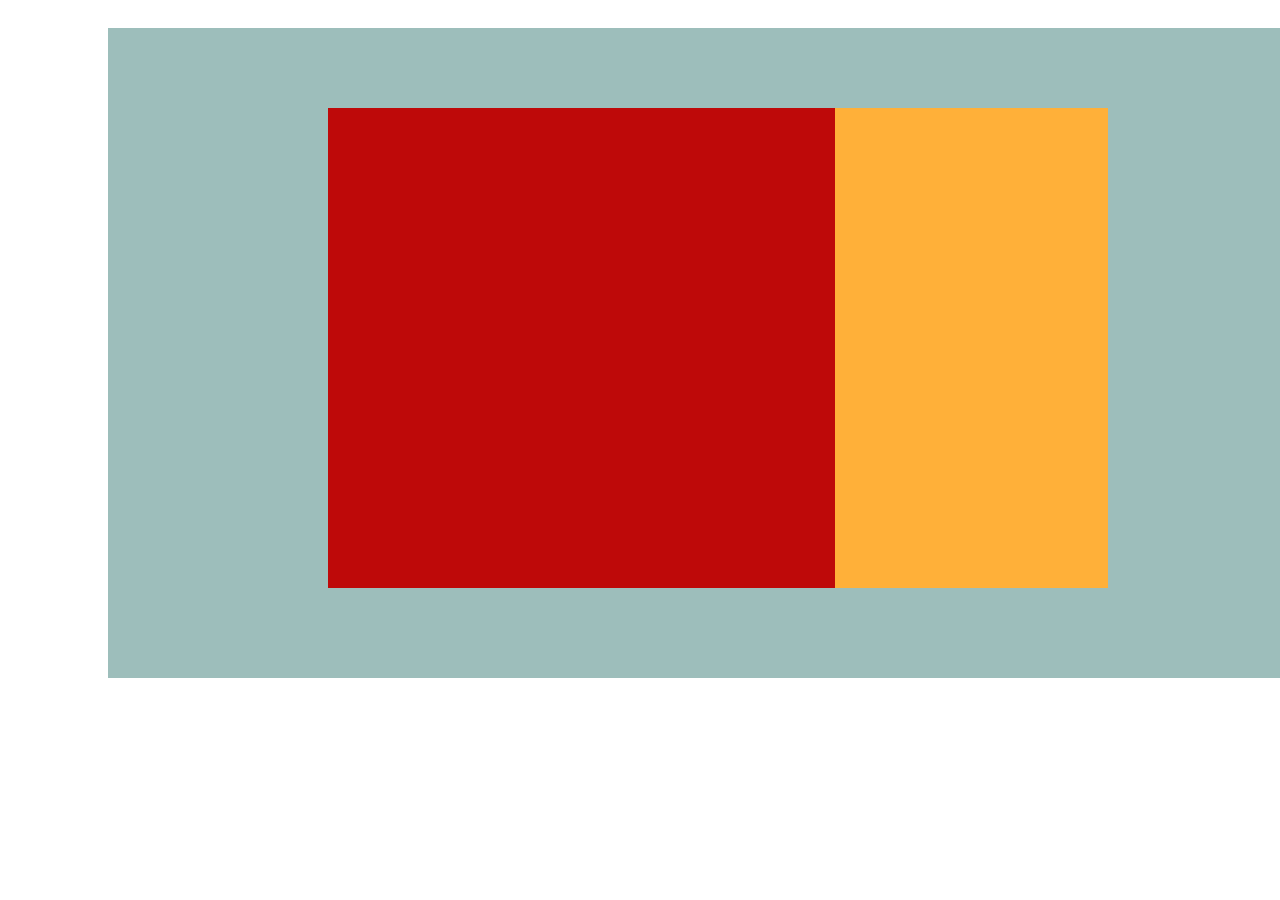
==== index2.html @ 485c0485 "project structure added" ====
<!DOCTYPE html>
<html lang="en">
<head>
    <meta charset="UTF-8">
    <meta name="viewport" content="width=device-width, initial-scale=1.0">
    <title>Document</title>
    <link rel="stylesheet" href="/style/style2.css">
</head>
<body>
    <div class="main_body"></div>
    <section>
       <div class="container"></div> 
        
    

</section>  
</body>
</html>
---- style/style2.css ----
.main_body {
    width: 1250px;
    height: 650px;
    margin-top: 20px;
    margin-left: 100px;
    background: #9DBEBB; 
    position: absolute;
    display: flex;
    
}

.container {
    width:700px ;
    height: 400px; 
    top: 100px;
    margin-left: 320px;
    padding: 40px;
    position: relative;
    display: flex;
    flex-direction: column;
    background-image:linear-gradient( 90deg,
     #BE0909 0%,
     #BE0909 65%, 
     #FFB039 65%,
     #FFB039 100%
     );
              
}
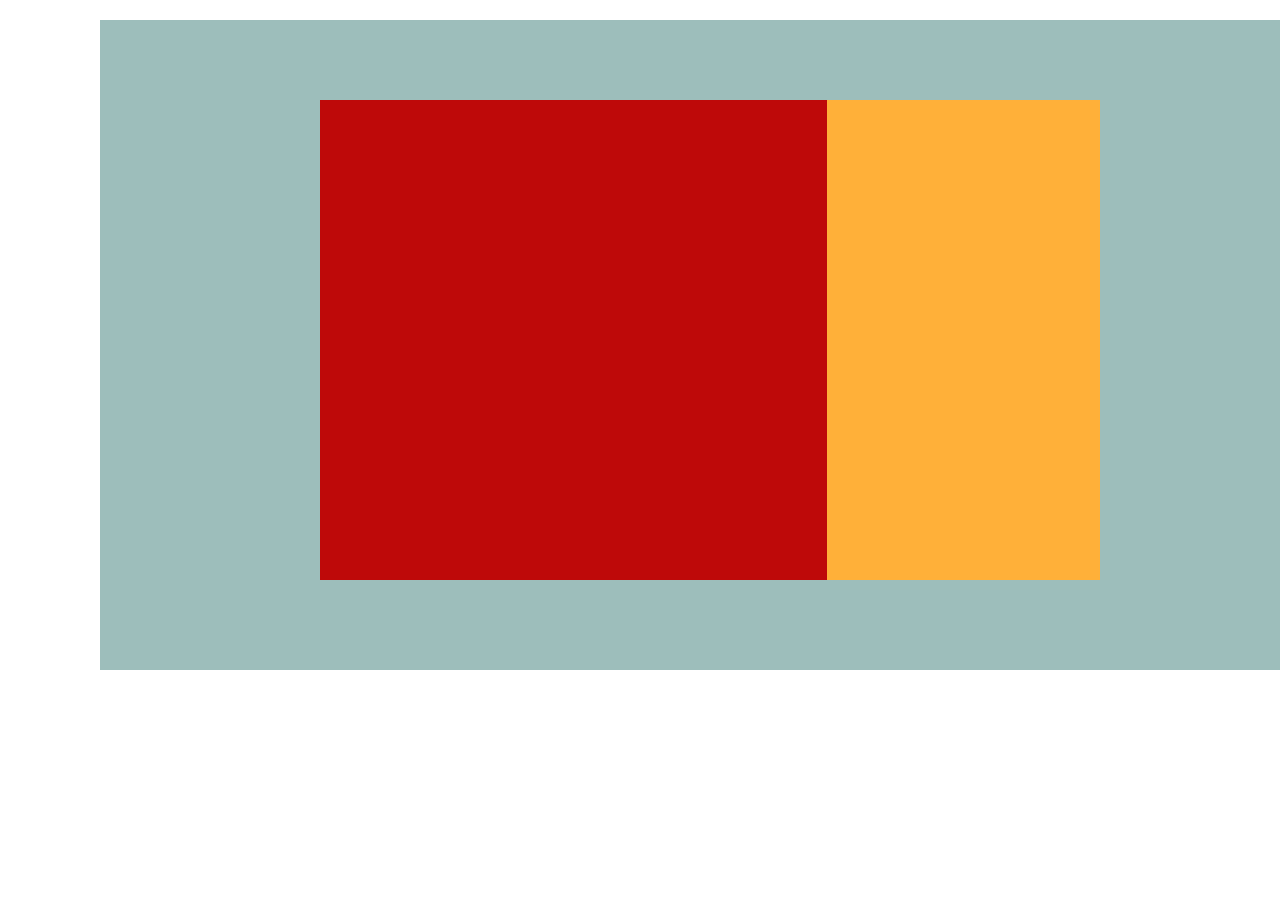
==== commit 3adb7276: "normalise2.css added to index2.html" ====
--- a/index2.html
+++ b/index2.html
@@ -4,6 +4,7 @@
     <meta charset="UTF-8">
     <meta name="viewport" content="width=device-width, initial-scale=1.0">
     <title>Document</title>
+    <link rel="stylesheet" href="/style/normalise2.css">
     <link rel="stylesheet" href="/style/style2.css">
 </head>
 <body>
--- a/style/normalise2.css
+++ b/style/normalise2.css
@@ -0,0 +1,350 @@
+/*! normalize.css v8.0.1 | MIT License | github.com/necolas/normalize.css */
+
+/* Document
+   ========================================================================== */
+
+/**
+ * 1. Correct the line height in all browsers.
+ * 2. Prevent adjustments of font size after orientation changes in iOS.
+ */
+
+ html {
+    line-height: 1.15; /* 1 */
+    -webkit-text-size-adjust: 100%; /* 2 */
+  }
+  
+  /* Sections
+     ========================================================================== */
+  
+  /**
+   * Remove the margin in all browsers.
+   */
+  
+  body {
+    margin: 0;
+  }
+  
+  /**
+   * Render the `main` element consistently in IE.
+   */
+  
+  main {
+    display: block;
+  }
+  
+  /**
+   * Correct the font size and margin on `h1` elements within `section` and
+   * `article` contexts in Chrome, Firefox, and Safari.
+   */
+  
+  h1 {
+    font-size: 2em;
+    margin: 0.67em 0;
+  }
+  
+  /* Grouping content
+     ========================================================================== */
+  
+  /**
+   * 1. Add the correct box sizing in Firefox.
+   * 2. Show the overflow in Edge and IE.
+   */
+  
+  hr {
+    box-sizing: content-box; /* 1 */
+    height: 0; /* 1 */
+    overflow: visible; /* 2 */
+  }
+  
+  /**
+   * 1. Correct the inheritance and scaling of font size in all browsers.
+   * 2. Correct the odd `em` font sizing in all browsers.
+   */
+  
+  pre {
+    font-family: monospace, monospace; /* 1 */
+    font-size: 1em; /* 2 */
+  }
+  
+  /* Text-level semantics
+     ========================================================================== */
+  
+  /**
+   * Remove the gray background on active links in IE 10.
+   */
+  
+  a {
+    background-color: transparent;
+  }
+  
+  /**
+   * 1. Remove the bottom border in Chrome 57-
+   * 2. Add the correct text decoration in Chrome, Edge, IE, Opera, and Safari.
+   */
+  
+  abbr[title] {
+    border-bottom: none; /* 1 */
+    text-decoration: underline; /* 2 */
+    text-decoration: underline dotted; /* 2 */
+  }
+  
+  /**
+   * Add the correct font weight in Chrome, Edge, and Safari.
+   */
+  
+  b,
+  strong {
+    font-weight: bolder;
+  }
+  
+  /**
+   * 1. Correct the inheritance and scaling of font size in all browsers.
+   * 2. Correct the odd `em` font sizing in all browsers.
+   */
+  
+  code,
+  kbd,
+  samp {
+    font-family: monospace, monospace; /* 1 */
+    font-size: 1em; /* 2 */
+  }
+  
+  /**
+   * Add the correct font size in all browsers.
+   */
+  
+  small {
+    font-size: 80%;
+  }
+  
+  /**
+   * Prevent `sub` and `sup` elements from affecting the line height in
+   * all browsers.
+   */
+  
+  sub,
+  sup {
+    font-size: 75%;
+    line-height: 0;
+    position: relative;
+    vertical-align: baseline;
+  }
+  
+  sub {
+    bottom: -0.25em;
+  }
+  
+  sup {
+    top: -0.5em;
+  }
+  
+  /* Embedded content
+     ========================================================================== */
+  
+  /**
+   * Remove the border on images inside links in IE 10.
+   */
+  
+  img {
+    border-style: none;
+  }
+  
+  /* Forms
+     ========================================================================== */
+  
+  /**
+   * 1. Change the font styles in all browsers.
+   * 2. Remove the margin in Firefox and Safari.
+   */
+  
+  button,
+  input,
+  optgroup,
+  select,
+  textarea {
+    font-family: inherit; /* 1 */
+    font-size: 100%; /* 1 */
+    line-height: 1.15; /* 1 */
+    margin: 0; /* 2 */
+  }
+  
+  /**
+   * Show the overflow in IE.
+   * 1. Show the overflow in Edge.
+   */
+  
+  button,
+  input { /* 1 */
+    overflow: visible;
+  }
+  
+  /**
+   * Remove the inheritance of text transform in Edge, Firefox, and IE.
+   * 1. Remove the inheritance of text transform in Firefox.
+   */
+  
+  button,
+  select { /* 1 */
+    text-transform: none;
+  }
+  
+  /**
+   * Correct the inability to style clickable types in iOS and Safari.
+   */
+  
+  button, 
+      [type="button"],
+  [type="reset"],
+  [type="submit"] {
+    -webkit-appearance: button;
+  }
+  
+  /**
+   * Remove the inner border and padding in Firefox.
+   */
+  
+  button::-moz-focus-inner,
+  [type="button"]::-moz-focus-inner,
+  [type="reset"]::-moz-focus-inner,
+  [type="submit"]::-moz-focus-inner {
+    border-style: none;
+    padding: 0;
+  }
+  
+  /**
+   * Restore the focus styles unset by the previous rule.
+   */
+  
+  button:-moz-focusring,
+  [type="button"]:-moz-focusring,
+  [type="reset"]:-moz-focusring,
+  [type="submit"]:-moz-focusring {
+    outline: 1px dotted ButtonText;
+  }
+  
+  /**
+   * Correct the padding in Firefox.
+   */
+  
+  fieldset {
+    padding: 0.35em 0.75em 0.625em;
+  }
+  
+  /**
+   * 1. Correct the text wrapping in Edge and IE.
+   * 2. Correct the color inheritance from `fieldset` elements in IE.
+   * 3. Remove the padding so developers are not caught out when they zero out
+   *    `fieldset` elements in all browsers.
+   */
+  
+  legend {
+    box-sizing: border-box; /* 1 */
+    color: inherit; /* 2 */
+    display: table; /* 1 */
+    max-width: 100%; /* 1 */
+    padding: 0; /* 3 */
+    white-space: normal; /* 1 */
+  }
+  
+  /**
+   * Add the correct vertical alignment in Chrome, Firefox, and Opera.
+   */
+  
+  progress {
+    vertical-align: baseline;
+  }
+  
+  /**
+   * Remove the default vertical scrollbar in IE 10+.
+   */
+  
+  textarea {
+    overflow: auto;
+  }
+  
+  /**
+   * 1. Add the correct box sizing in IE 10.
+   * 2. Remove the padding in IE 10.
+   */
+  
+  [type="checkbox"],
+  [type="radio"] {
+    box-sizing: border-box; /* 1 */
+    padding: 0; /* 2 */
+  }
+  
+  /**
+   * Correct the cursor style of increment and decrement buttons in Chrome.
+   */
+  
+  [type="number"]::-webkit-inner-spin-button,
+  [type="number"]::-webkit-outer-spin-button {
+    height: auto;
+  }
+  
+  /**
+   * 1. Correct the odd appearance in Chrome and Safari.
+   * 2. Correct the outline style in Safari.
+   */
+  
+  [type="search"] {
+    -webkit-appearance: textfield; /* 1 */
+    outline-offset: -2px; /* 2 */
+  }
+  
+  /**
+   * Remove the inner padding in Chrome and Safari on macOS.
+   */
+  
+  [type="search"]::-webkit-search-decoration {
+    -webkit-appearance: none;
+  }
+  
+  /**
+   * 1. Correct the inability to style clickable types in iOS and Safari.
+   * 2. Change font properties to `inherit` in Safari.
+   */
+  
+  ::-webkit-file-upload-button {
+    -webkit-appearance: button; /* 1 */
+    font: inherit; /* 2 */
+  }
+  
+  /* Interactive
+     ========================================================================== */
+  
+  /*
+   * Add the correct display in Edge, IE 10+, and Firefox.
+   */
+  
+  details {
+    display: block;
+  }
+  
+  /*
+   * Add the correct display in all browsers.
+   */
+  
+  summary {
+    display: list-item;
+  }
+  
+  /* Misc
+     ========================================================================== */
+  
+  /**
+   * Add the correct display in IE 10+.
+   */
+  
+  template {
+    display: none;
+  }
+  
+  /**
+   * Add the correct display in IE 10.
+   */
+  
+  [hidden] {
+    display: none;
+  }
+  --- a/style/style2.css
+++ b/style/style2.css
@@ -1,5 +1,4 @@
-
-    
+   
 .main_body {
     width: 1250px;
     height: 650px;
@@ -7,8 +6,7 @@
     margin-left: 100px;
     background: #9DBEBB; 
     position: absolute;
-    display: flex;
-    
+    display: flex;   
 }
 
 .container {
@@ -25,7 +23,6 @@
      #BE0909 65%, 
      #FFB039 65%,
      #FFB039 100%
-     );
-              
+     );             
 }
    
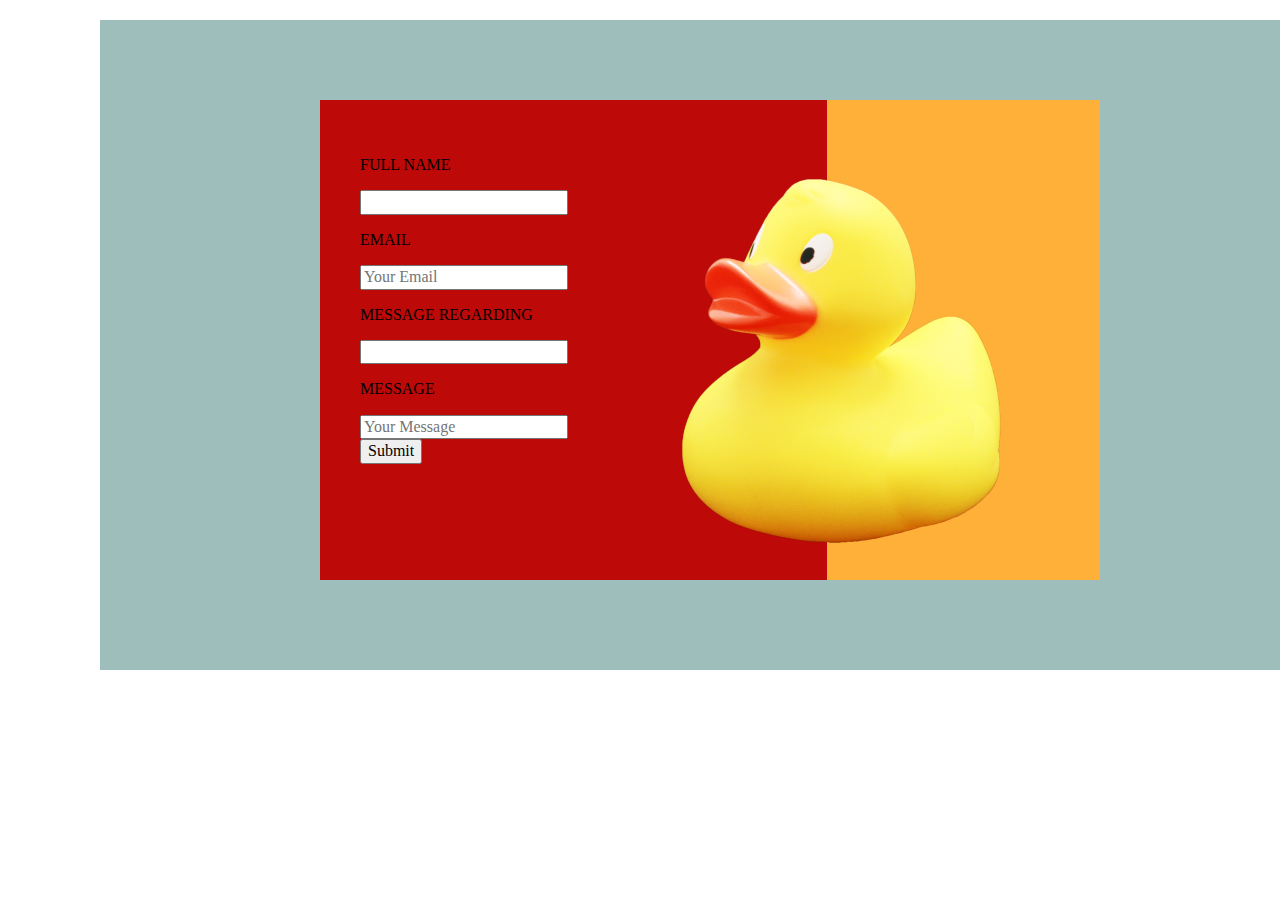
==== commit 67bdabb5: "changes in project structure" ====
--- a/index2.html
+++ b/index2.html
@@ -10,10 +10,28 @@
 <body>
     <div class="main_body"></div>
     <section>
-       <div class="container"></div> 
-        
+       <div class="container">
+        <div class="left">
+            <div class="formbox">
+             <form action="" method="post">
+                <p>FULL NAME</p>
+                <input type="text">
+                <p>EMAIL</p>
+                <input type="text" placeholder="Your Email">
+                <p>MESSAGE REGARDING</p>
+                <input type="text">
+                <p>MESSAGE</p>
+                <input type="text" placeholder="Your Message">
+                <div class="submit">
+                    <button type="submit" name="submit">Submit</button>   
+                    </div>
+
+             </form>   
+        </div>
+        </div>
+        <div class="right"></div>
     
-
+</div> 
 </section>  
 </body>
 </html>--- a/style/style2.css
+++ b/style/style2.css
@@ -26,3 +26,11 @@
      );             
 }
    
+.right {
+    background: url(/image/hiclipart\ 2.png);
+    width: 543px;
+    height: 474px;
+    position: absolute;
+    margin-left: 210px;
+    top: 20px;   
+}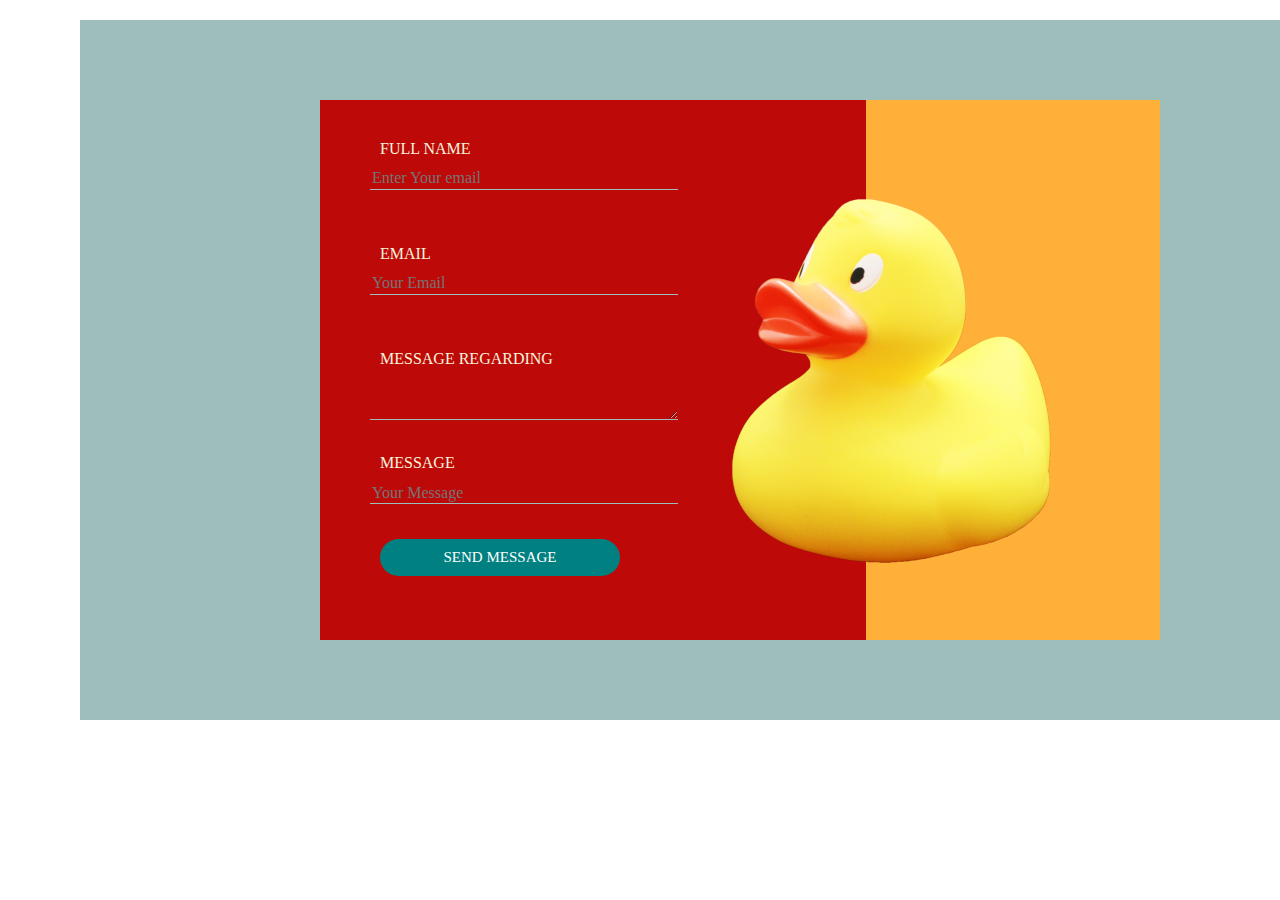
==== commit 074bce8b: "styles added to the fields and button" ====
--- a/index2.html
+++ b/index2.html
@@ -12,26 +12,42 @@
     <section>
        <div class="container">
         <div class="left">
-            <div class="formbox">
-             <form action="" method="post">
-                <p>FULL NAME</p>
-                <input type="text">
-                <p>EMAIL</p>
-                <input type="text" placeholder="Your Email">
-                <p>MESSAGE REGARDING</p>
-                <input type="text">
-                <p>MESSAGE</p>
-                <input type="text" placeholder="Your Message">
+            
+            
+            <form>
+               <div class="formbox">
+
+                <div class="fields">
+                    <label>FULL NAME </label>
+                 <input type="text" class="input" placeholder="Enter Your email">     
+                    </div>
+                
+                    <div class="fields">
+                    <label>EMAIL </label>
+                <input type="text" class="input" placeholder="Your Email">
+            </div>
+
+                <div class="fields">
+                <label>MESSAGE REGARDING </label>
+                <textarea class="textarea"></textarea>
+            </div>
+
+                <div class="fields">
+                <label>MESSAGE </label>
+                <input type="text" class="input" placeholder="Your Message">
+             </div>
+
                 <div class="submit">
-                    <button type="submit" name="submit">Submit</button>   
+                    <button type="submit" name="submit">SEND MESSAGE</button>   
                     </div>
+                </div> 
+                </form>   
+           
+        </div> 
+        <div class="right"></div>
+        
 
-             </form>   
-        </div>
-        </div>
-        <div class="right"></div>
-    
-</div> 
+    </div>
 </section>  
 </body>
 </html>--- a/style/style2.css
+++ b/style/style2.css
@@ -1,20 +1,20 @@
    
 .main_body {
-    width: 1250px;
-    height: 650px;
+    width: 1350px;
+    height: 700px;
     margin-top: 20px;
-    margin-left: 100px;
+    margin-left: 80px;
     background: #9DBEBB; 
     position: absolute;
     display: flex;   
 }
 
 .container {
-    width:700px ;
-    height: 400px; 
+    width:800px ;
+    height:500px; 
     top: 100px;
     margin-left: 320px;
-    padding: 40px;
+    padding: 20px;
     position: relative;
     display: flex;
     flex-direction: column;
@@ -25,12 +25,70 @@
      #FFB039 100%
      );             
 }
+ 
+.fields   {
+    margin-left:20px;
+    padding: 10px;
+    font-weight: normal;
+    font-style:normal;
+    color: beige;  
+    position: relative;     
+}   
+
+label {
+   display: flex;
+   padding: 10px;
+   font-weight:20px;
+   font-style: normal;
    
+}
+
+input {
+    margin-bottom: 25px;
+}
+
+.fields input {
+    width: 40%;
+    background: transparent;
+    border: none;
+    outline: none;
+    resize: none;
+    border-bottom: 1px solid #9DBEBB;   
+    color: aliceblue;
+}
+
+.fields textarea {
+    width: 40%;
+    background: transparent;
+    border: none;
+    outline: none;
+    border-bottom: 1px solid #9DBEBB;
+}
+
+button {
+    width: 30%;
+    margin-left: 40px;
+    padding:10px 20px;
+    font-size:15px;
+    border: none;
+    outline: none;
+    border-radius: 20px;
+    background: teal;
+    color: #fff;
+    cursor: pointer;
+    outline: none;
+}
+
+button:hover {
+    background: #FFB039;
+    color: teal;
+}
+
 .right {
     background: url(/image/hiclipart\ 2.png);
     width: 543px;
     height: 474px;
     position: absolute;
-    margin-left: 210px;
-    top: 20px;   
-}+    margin-left: 280px;
+    margin-top: 20px;     
+}
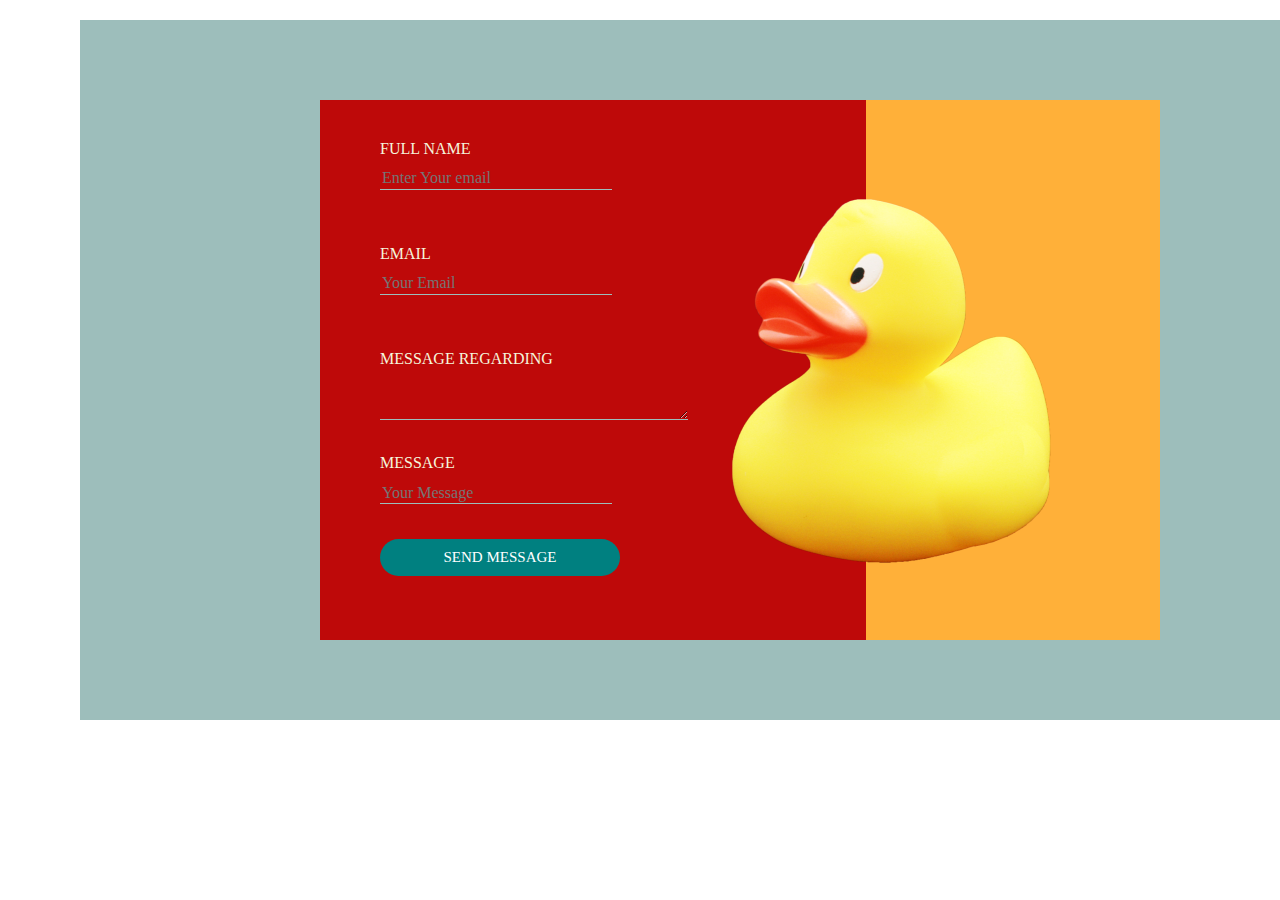
==== commit 7487c043: "other changes are done" ====
--- a/index2.html
+++ b/index2.html
@@ -10,44 +10,41 @@
 <body>
     <div class="main_body"></div>
     <section>
-       <div class="container">
+     <div class="container">
         <div class="left">
-            
-            
+
             <form>
                <div class="formbox">
+                <div class="fields">
+                   <label>FULL NAME </label>
+                   <input type="text" class="input" placeholder="Enter Your email">     
+                </div>
+                
+                <div class="fields">
+                   <label>EMAIL </label>
+                   <input type="text" class="input" placeholder="Your Email">
+               </div>
 
                 <div class="fields">
-                    <label>FULL NAME </label>
-                 <input type="text" class="input" placeholder="Enter Your email">     
-                    </div>
-                
-                    <div class="fields">
-                    <label>EMAIL </label>
-                <input type="text" class="input" placeholder="Your Email">
-            </div>
+                   <label>MESSAGE REGARDING </label>
+                   <textarea class="textarea"></textarea>
+                </div>
 
                 <div class="fields">
-                <label>MESSAGE REGARDING </label>
-                <textarea class="textarea"></textarea>
-            </div>
-
-                <div class="fields">
-                <label>MESSAGE </label>
-                <input type="text" class="input" placeholder="Your Message">
-             </div>
+                   <label>MESSAGE </label>
+                   <input type="text" class="input" placeholder="Your Message">
+                </div>
 
                 <div class="submit">
                     <button type="submit" name="submit">SEND MESSAGE</button>   
                     </div>
                 </div> 
-                </form>   
-           
+
+            </form>   
         </div> 
-        <div class="right"></div>
+            <div class="right"></div>
         
-
-    </div>
-</section>  
+     </div>
+   </section>  
 </body>
 </html>--- a/style/style2.css
+++ b/style/style2.css
@@ -26,7 +26,7 @@
      );             
 }
  
-.fields   {
+.fields {
     margin-left:20px;
     padding: 10px;
     font-weight: normal;
@@ -39,8 +39,7 @@
    display: flex;
    padding: 10px;
    font-weight:20px;
-   font-style: normal;
-   
+   font-style: normal;  
 }
 
 input {
@@ -48,7 +47,8 @@
 }
 
 .fields input {
-    width: 40%;
+    width: 30%;
+    margin-left: 10px;
     background: transparent;
     border: none;
     outline: none;
@@ -59,6 +59,7 @@
 
 .fields textarea {
     width: 40%;
+    margin-left: 10px;
     background: transparent;
     border: none;
     outline: none;
